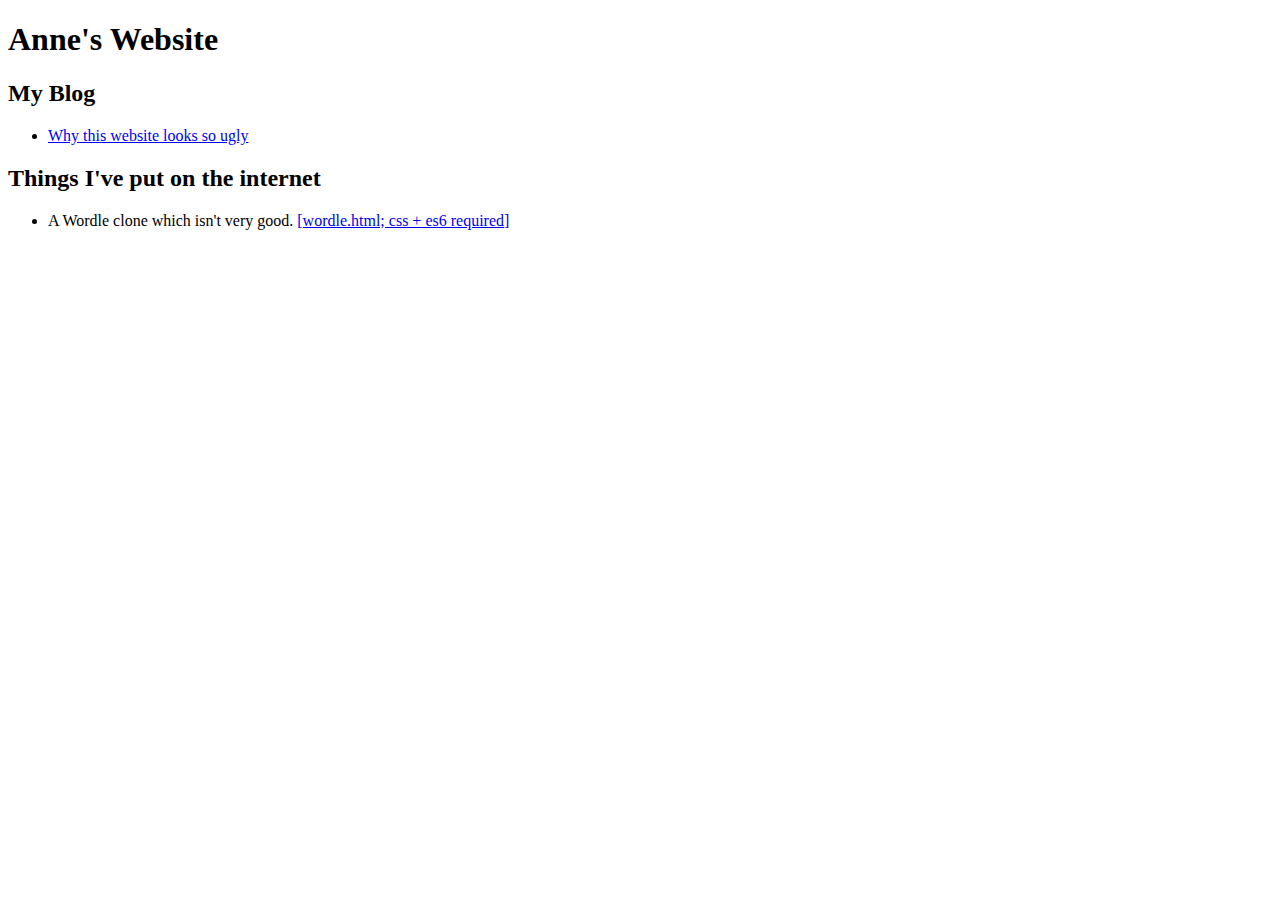
==== index.html @ 89b82732 "article" ====
<!DOCTYPE html>
<html>
    <head>
        <meta charset=utf-8>
        <title>Anne's Website</title>
    </head>
    <body>
        <h1>Anne's Website</h1>
        <h2>My Blog</h2>
        <ul>
            <li>
                <a href=blog/2022.03.02.html>Why this website looks so ugly</a>
            </li>
        </ul>
        <h2>Things I've put on the internet</h2>
        <ul>
            <li>
                A Wordle clone which isn't very good.
                <a href=wordle.html>[wordle.html; css + es6 required]</a>
            </li>
        </ul>
    </body>
</html>
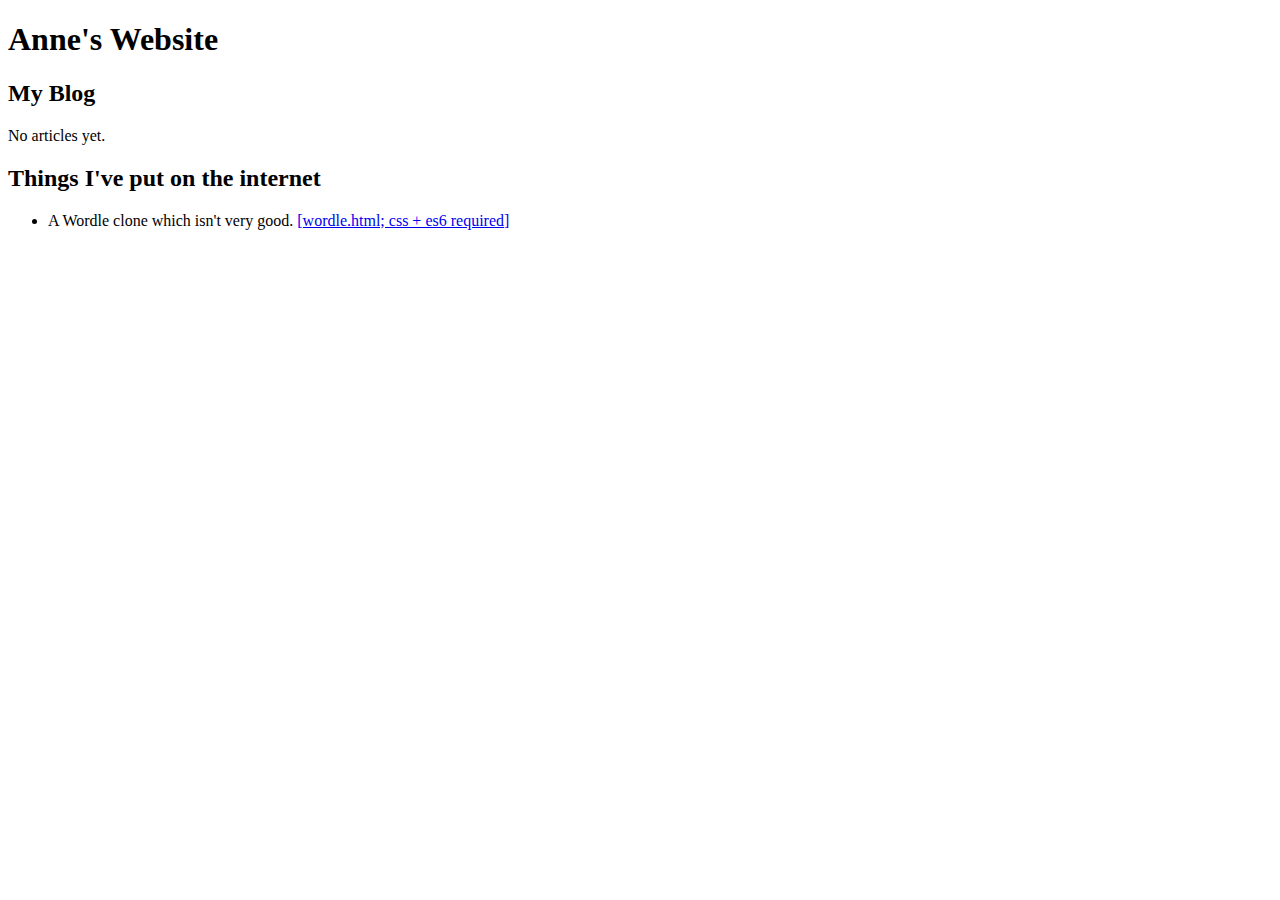
==== commit 0c92409d: "dislike article..." ====
--- a/index.html
+++ b/index.html
@@ -7,11 +7,7 @@
     <body>
         <h1>Anne's Website</h1>
         <h2>My Blog</h2>
-        <ul>
-            <li>
-                <a href=blog/2022.03.02.html>Why this website looks so ugly</a>
-            </li>
-        </ul>
+        <p>No articles yet.</p>
         <h2>Things I've put on the internet</h2>
         <ul>
             <li>
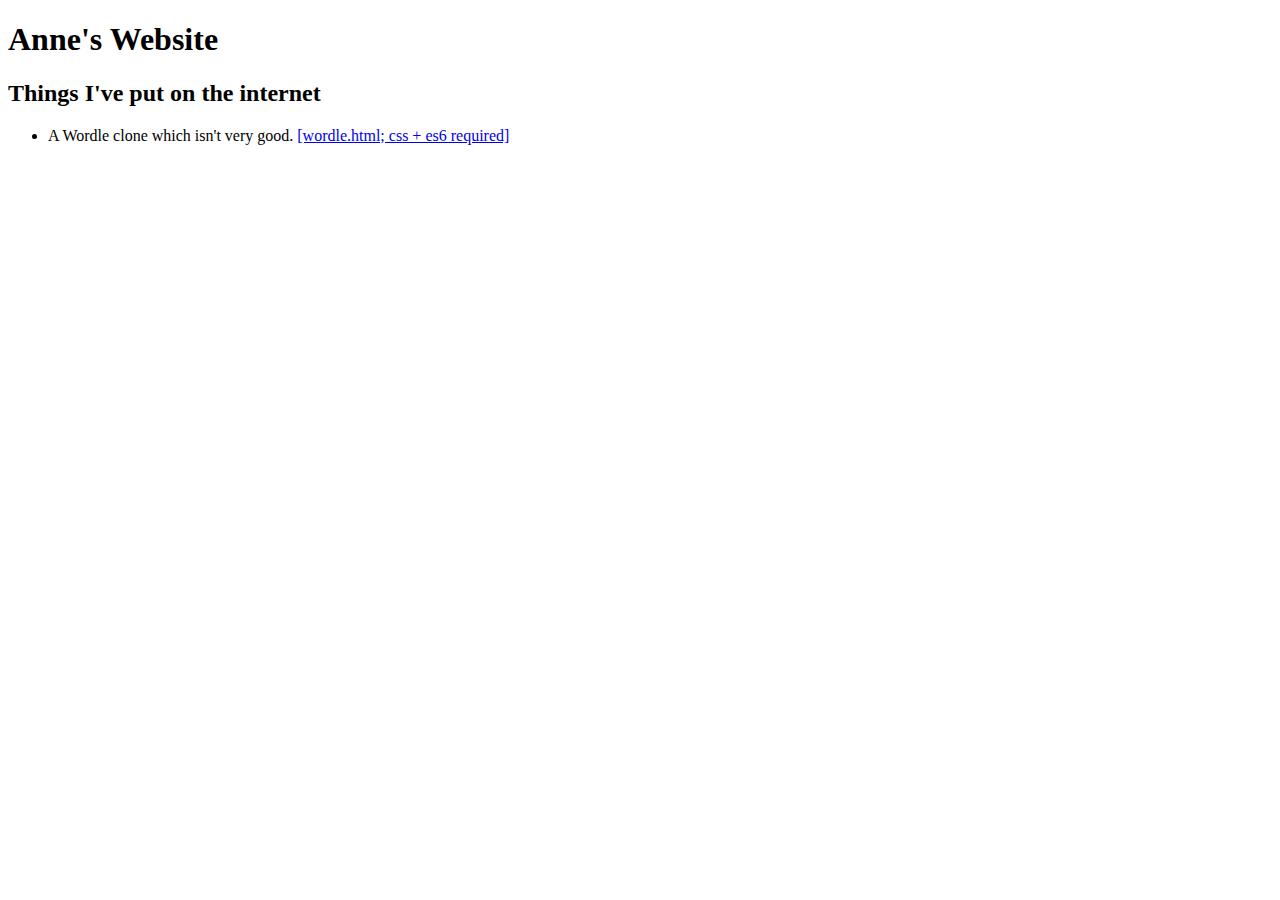
==== commit a8cba5b0: "remove blog section" ====
--- a/index.html
+++ b/index.html
@@ -6,8 +6,6 @@
     </head>
     <body>
         <h1>Anne's Website</h1>
-        <h2>My Blog</h2>
-        <p>No articles yet.</p>
         <h2>Things I've put on the internet</h2>
         <ul>
             <li>
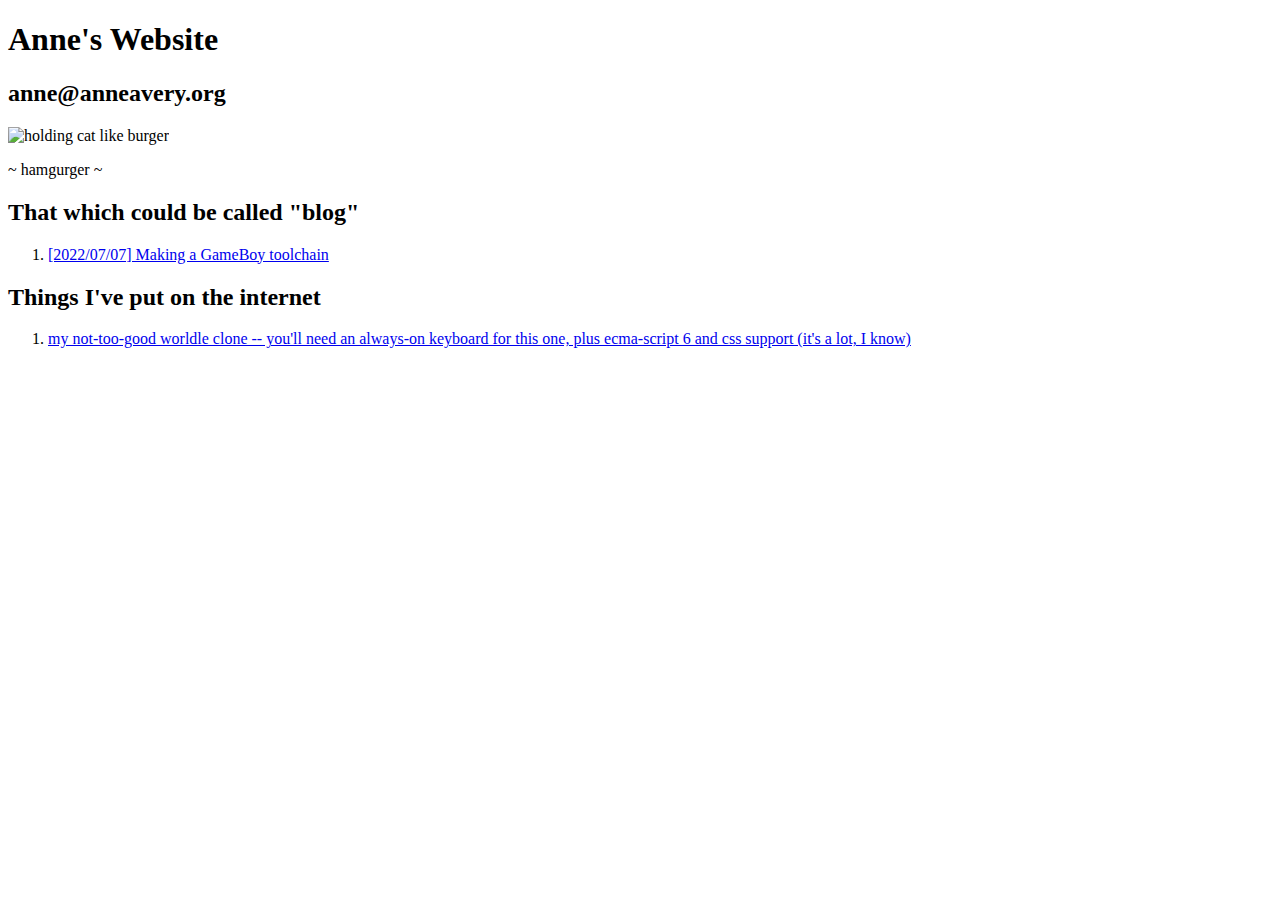
==== commit f0681fba: "blog post" ====
--- a/index.html
+++ b/index.html
@@ -1,17 +1,34 @@
 <!DOCTYPE html>
 <html>
-    <head>
-        <meta charset=utf-8>
-        <title>Anne's Website</title>
-    </head>
-    <body>
-        <h1>Anne's Website</h1>
-        <h2>Things I've put on the internet</h2>
-        <ul>
-            <li>
-                A Wordle clone which isn't very good.
-                <a href=wordle.html>[wordle.html; css + es6 required]</a>
-            </li>
-        </ul>
-    </body>
+	<head>
+		<meta charset=utf-8>
+		<title>Anne's Website</title>
+		<link rel=stylesheet href=style.css>
+	</head>
+	<body>
+		<h1>Anne's Website</h1>
+		<h2>anne@anneavery.org</h2>
+		<div>
+			<img style="max-width: 600px" src=header.jpg alt="holding cat like burger">
+			<p class=cap>~ hamgurger ~</p>
+		</div>
+		<h2>That which could be called "blog"</h2>
+		<ol>
+			<li><a href=blog/gb-toolchain.html>
+				[2022/07/07] Making a GameBoy toolchain
+			</a></li>
+		</ol>
+		<h2>Things I've put on the internet</h2>
+		<ol>
+			<li>
+				<a href=wordle.html>
+					my not-too-good worldle clone --
+					you'll need an always-on keyboard
+					for this one, plus ecma-script 6
+					and css support (it's a lot, I
+					know)
+				</a>
+			</li>
+		</ol>
+	</body>
 </html>
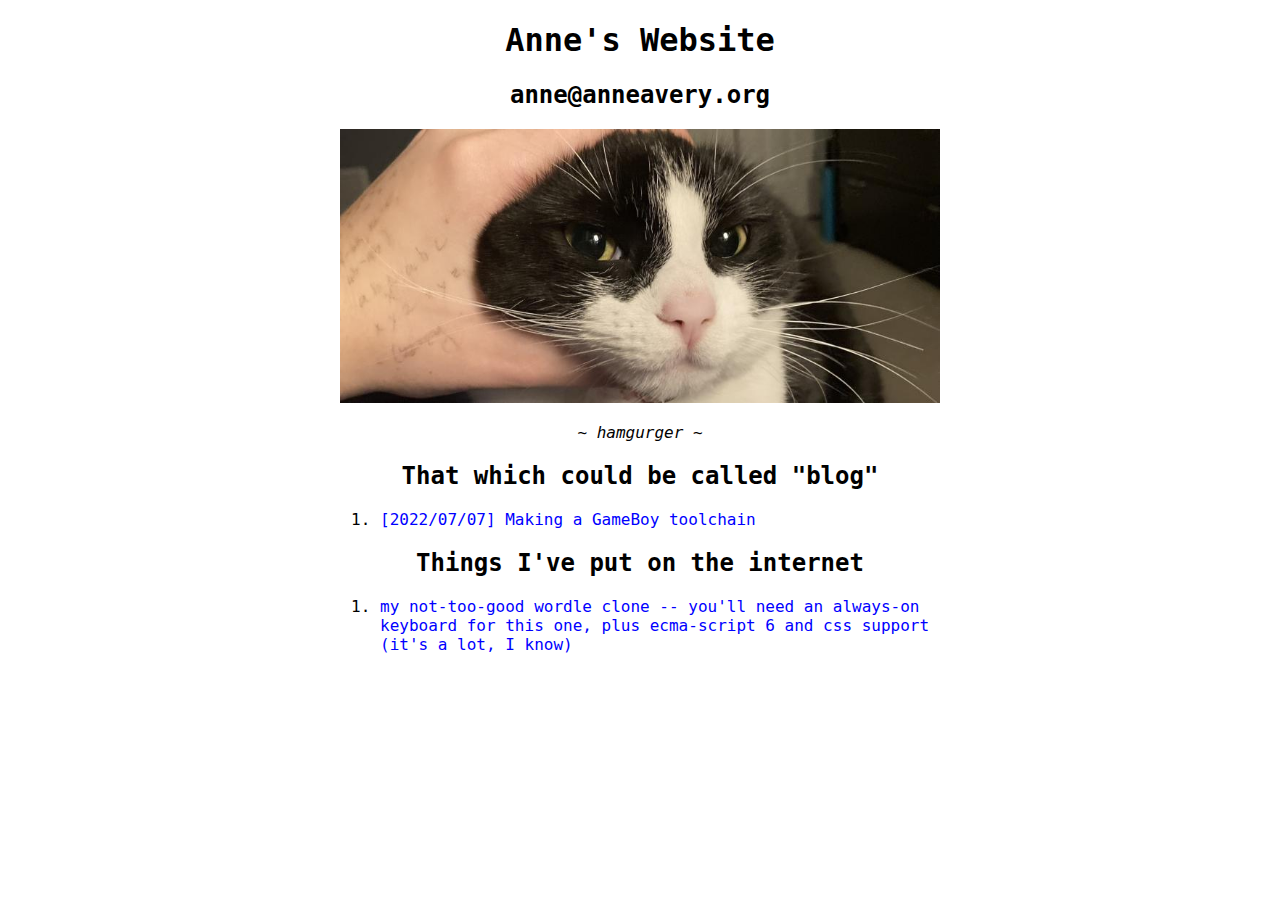
==== commit 97c8e4ad: "wspelling holy shit" ====
--- a/index.html
+++ b/index.html
@@ -22,7 +22,7 @@
 		<ol>
 			<li>
 				<a href=wordle.html>
-					my not-too-good worldle clone --
+					my not-too-good wordle clone --
 					you'll need an always-on keyboard
 					for this one, plus ecma-script 6
 					and css support (it's a lot, I
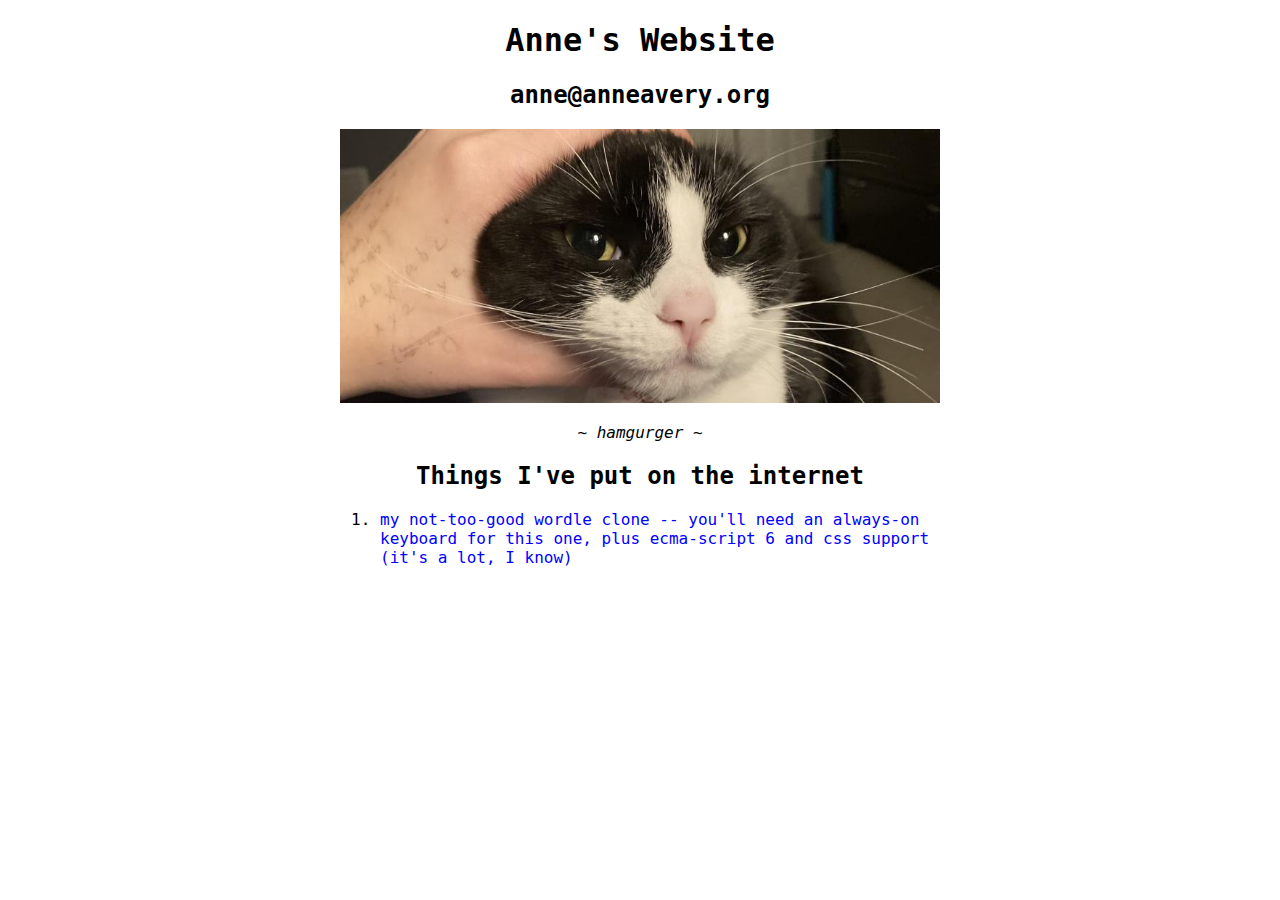
==== commit 78cd631f: "remove blog" ====
--- a/index.html
+++ b/index.html
@@ -12,12 +12,6 @@
 			<img style="max-width: 600px" src=header.jpg alt="holding cat like burger">
 			<p class=cap>~ hamgurger ~</p>
 		</div>
-		<h2>That which could be called "blog"</h2>
-		<ol>
-			<li><a href=blog/gb-toolchain.html>
-				[2022/07/07] Making a GameBoy toolchain
-			</a></li>
-		</ol>
 		<h2>Things I've put on the internet</h2>
 		<ol>
 			<li>
